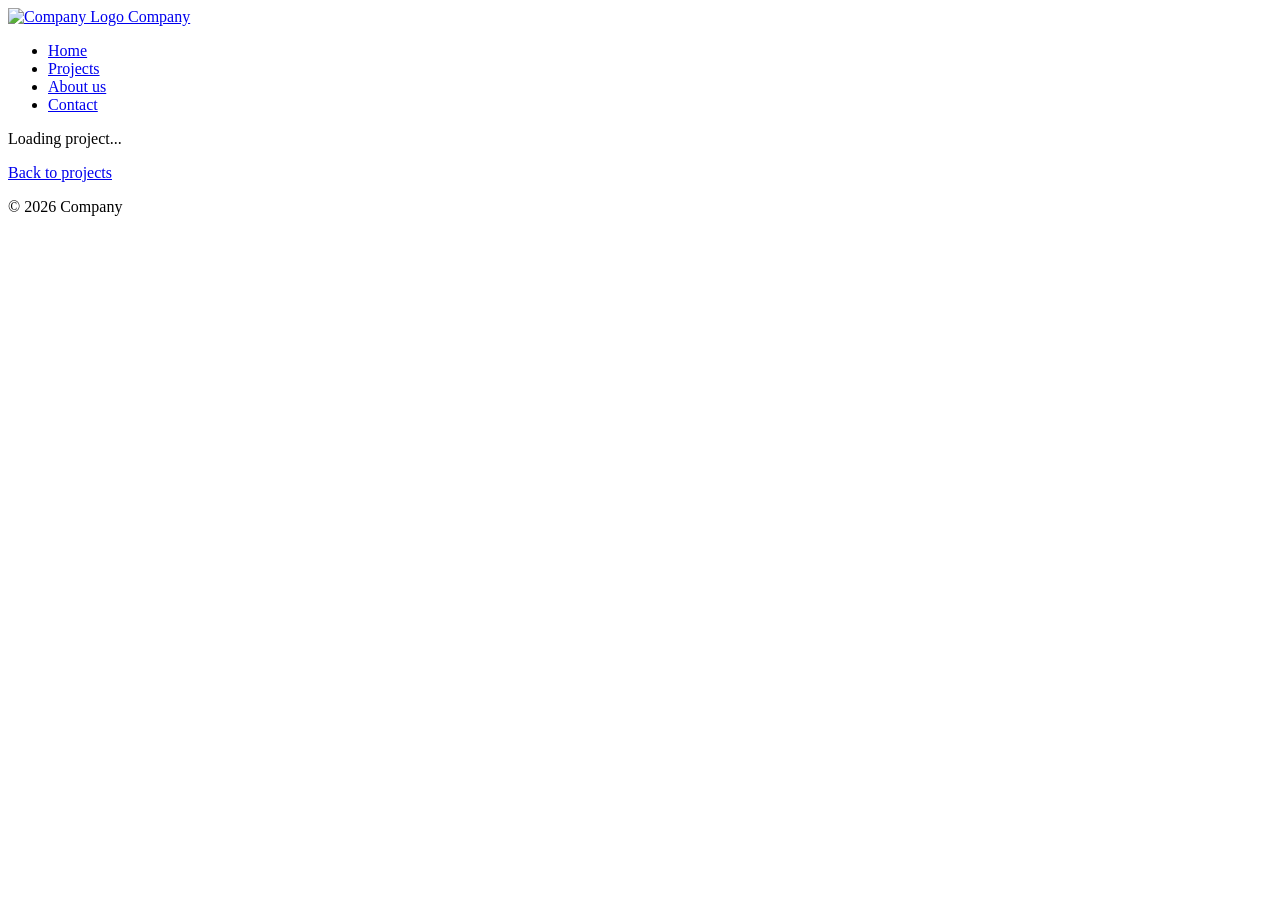
==== src/project.html @ fbd82666 "add initial project details page" ====
<!DOCTYPE html>
<html lang="en">

<head>
    <meta charset="UTF-8">
    <meta name="viewport" content="width=device-width, initial-scale=1.0">
    <title>Project Details</title>

</head>

<body>
    <header>
        <a href="index.html">
            <img src="https://external-content.duckduckgo.com/iu/?u=https%3A%2F%2Fstatic.vecteezy.com%2Fsystem%2Fresources%2Fpreviews%2F023%2F652%2F073%2Foriginal%2Ffake-red-stamp-on-a-transparent-background-free-png.png&f=1&nofb=1&ipt=872c63cfb0080857cd3972b3f237fe59b8bff476debebc165bc24730cddb3317"
                alt="Company Logo" width="32" height="32">
            <span>Company</span>
        </a>
        <nav aria-label="mainmenu">
            <ul>
                <li><a href="index.html">Home</a></li>
                <li><a href="index.html#projects">Projects</a></li>
                <li><a href="index.html#about">About us</a></li>
                <li><a href="index.html#contact">Contact</a></li>
            </ul>
        </nav>
    </header>

    <main>
        <article id="project-detail">
            <p>Loading project...</p>
        </article>
        <p><a href="index.html#projects">Back to projects</a></p>
    </main>
    <footer>
        <p>© 2026 Company</p>
    </footer>
</body>

</html>
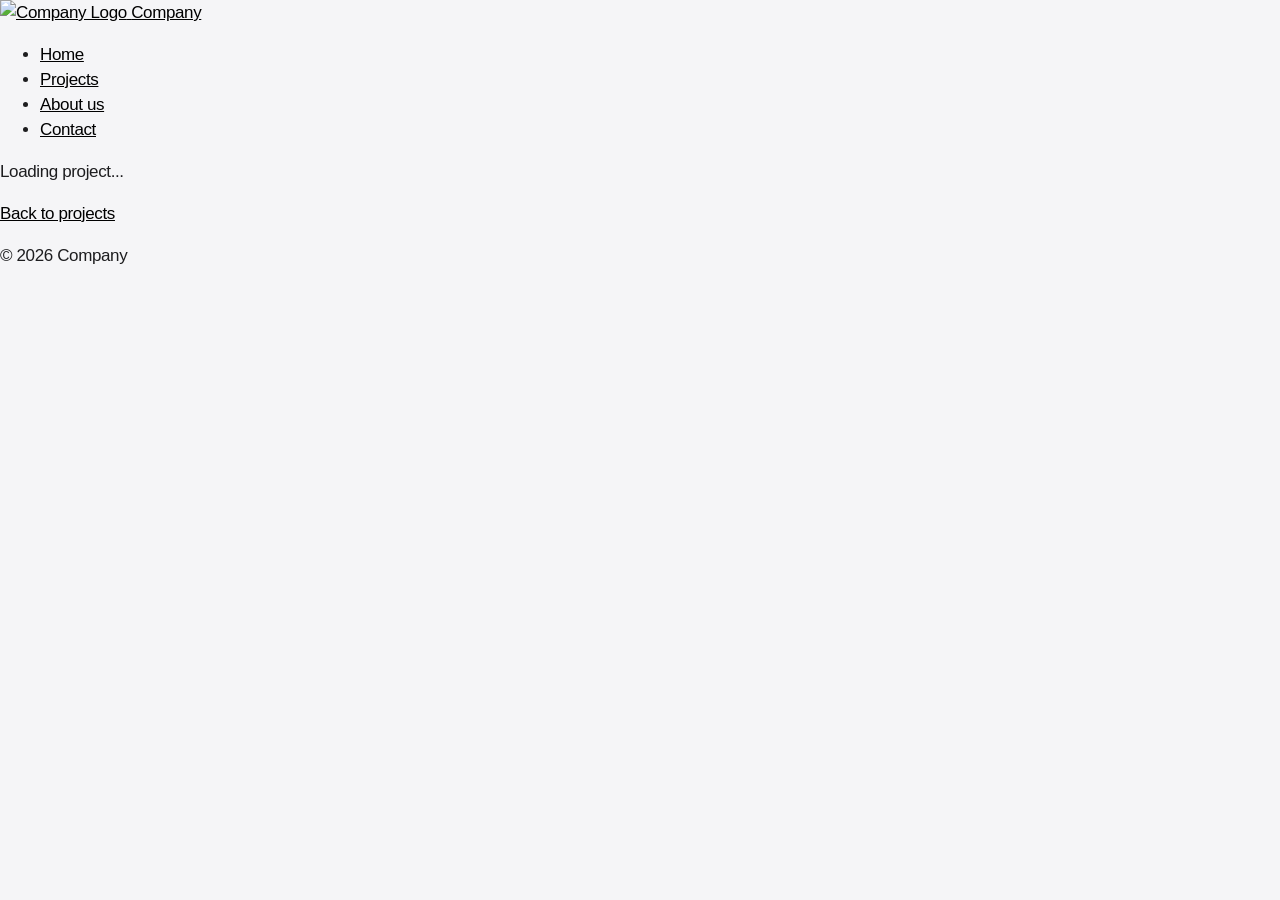
==== commit 92a719fb: "add foundational css and media queries" ====
--- a/src/project.html
+++ b/src/project.html
@@ -5,7 +5,7 @@
     <meta charset="UTF-8">
     <meta name="viewport" content="width=device-width, initial-scale=1.0">
     <title>Project Details</title>
-
+    <link rel="stylesheet" href="style.css">
 </head>
 
 <body>
--- a/src/style.css
+++ b/src/style.css
@@ -0,0 +1,94 @@
+:root {
+    --bg: #f5f5f7;
+    --surface: #ffffff;
+    --text: #1d1d1f;
+    --muted: #6e6e73;
+    --accent: #000000;
+
+    --font-text:
+        "SF Pro Text",
+        "SF Pro",
+        -apple-system,
+        BlinkMacSystemFont,
+        "Segoe UI",
+        Roboto,
+        "Helvetica Neue",
+        Helvetica,
+        Arial,
+        sans-serif;
+
+    --font-display:
+        "SF Pro Display",
+        "SF Pro Text",
+        "SF Pro",
+        -apple-system,
+        BlinkMacSystemFont,
+        "Segoe UI",
+        Roboto,
+        "Helvetica Neue",
+        Helvetica,
+        Arial,
+        sans-serif;
+}
+
+/* Base optimized for mobile layout */
+.project-grid {
+    display: grid;
+    grid-template-columns: 3fr;
+    gap: 10rem;
+}
+
+/* Tablet 768+ */
+@media (min-width: 768px) {
+    .project-grid {
+        grid-template-columns: 1fr 1fr;
+    }
+}
+
+/* Desktop 1024+ */
+@media (min-width: 1024px) {
+    .project-grid {
+        grid-template-columns: 1fr 1fr 1fr;
+    }
+}
+
+* {
+    box-sizing: border-box;
+}
+
+body {
+    margin: 0;
+    background: var(--bg);
+    color: var(--text);
+    font-family: var(--font-text);
+    font-size: 17px;
+    font-weight: 400;
+    line-height: 1.47059;
+    letter-spacing: -0.022em;
+    -webkit-font-smoothing: antialiased;
+    -moz-osx-font-smoothing: grayscale;
+    text-rendering: optimizeLegibility;
+}
+
+h1,
+h2,
+h3 {
+    font-family: var(--font-display);
+    font-weight: 600;
+    letter-spacing: -0.015em;
+    line-height: 1.1;
+    color: var(--text);
+}
+
+h1 {
+    font-size: 48px;
+    letter-spacing: -0.025em;
+}
+
+h2 {
+    font-size: 28px;
+}
+
+a {
+    color: var(--accent);
+}
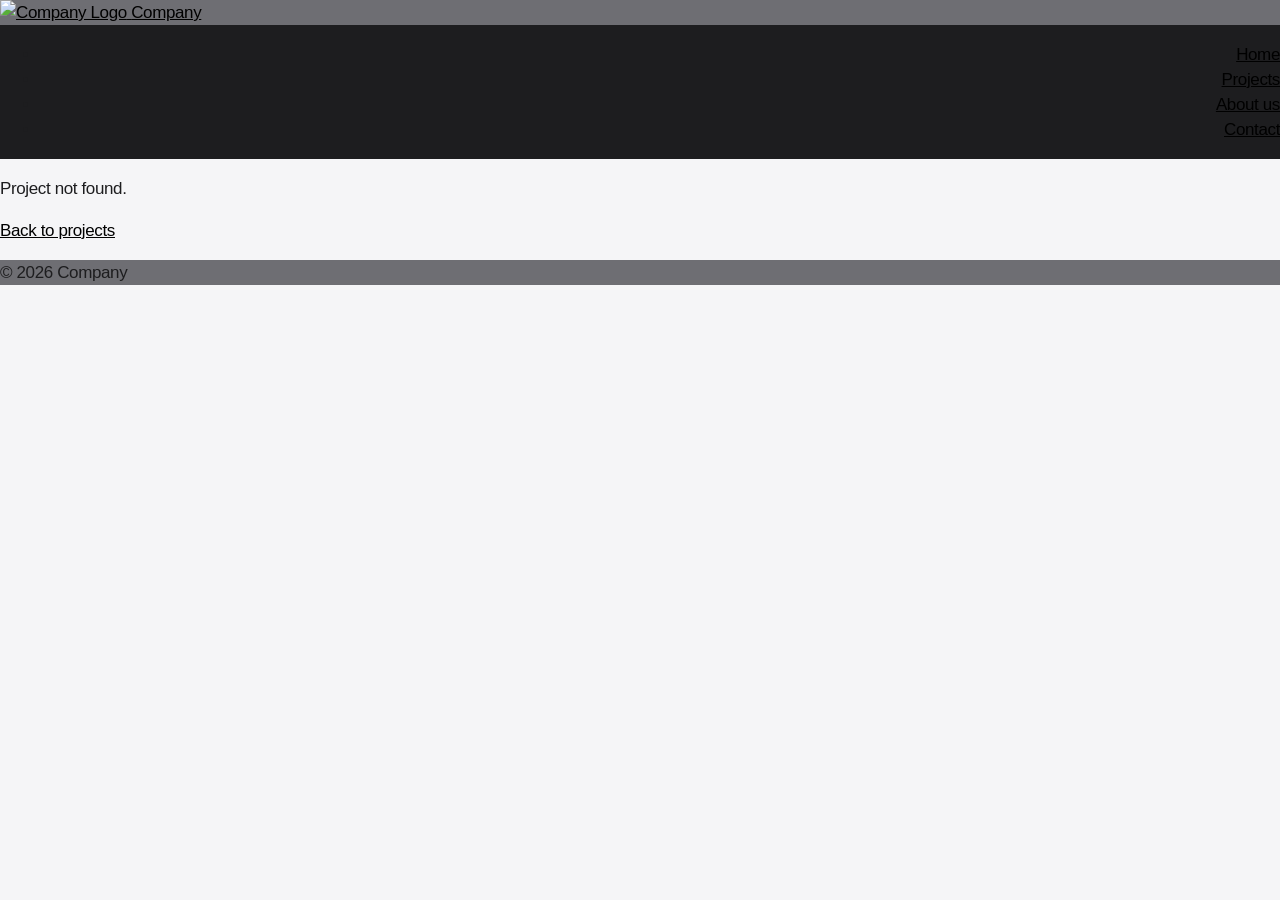
==== commit fc9a5bb9: "load project by id" ====
--- a/src/project.html
+++ b/src/project.html
@@ -6,6 +6,7 @@
     <meta name="viewport" content="width=device-width, initial-scale=1.0">
     <title>Project Details</title>
     <link rel="stylesheet" href="style.css">
+    <script src="app.js" defer></script>
 </head>
 
 <body>
--- a/src/style.css
+++ b/src/style.css
@@ -34,8 +34,12 @@
 /* Base optimized for mobile layout */
 .project-grid {
     display: grid;
-    grid-template-columns: 3fr;
+    grid-template-columns: 1fr;
     gap: 10rem;
+}
+
+.project-card {
+    background: #ffff10;
 }
 
 /* Tablet 768+ */
@@ -54,6 +58,17 @@
 
 * {
     box-sizing: border-box;
+}
+
+header {
+    background: var(--muted);
+    display: flex;
+    flex-direction: column;
+}
+
+nav {
+    background: var(--text);
+    text-align: right;
 }
 
 body {
@@ -92,3 +107,8 @@
 a {
     color: var(--accent);
 }
+
+footer {
+    background: var(--muted);
+    margin: 0px;
+}
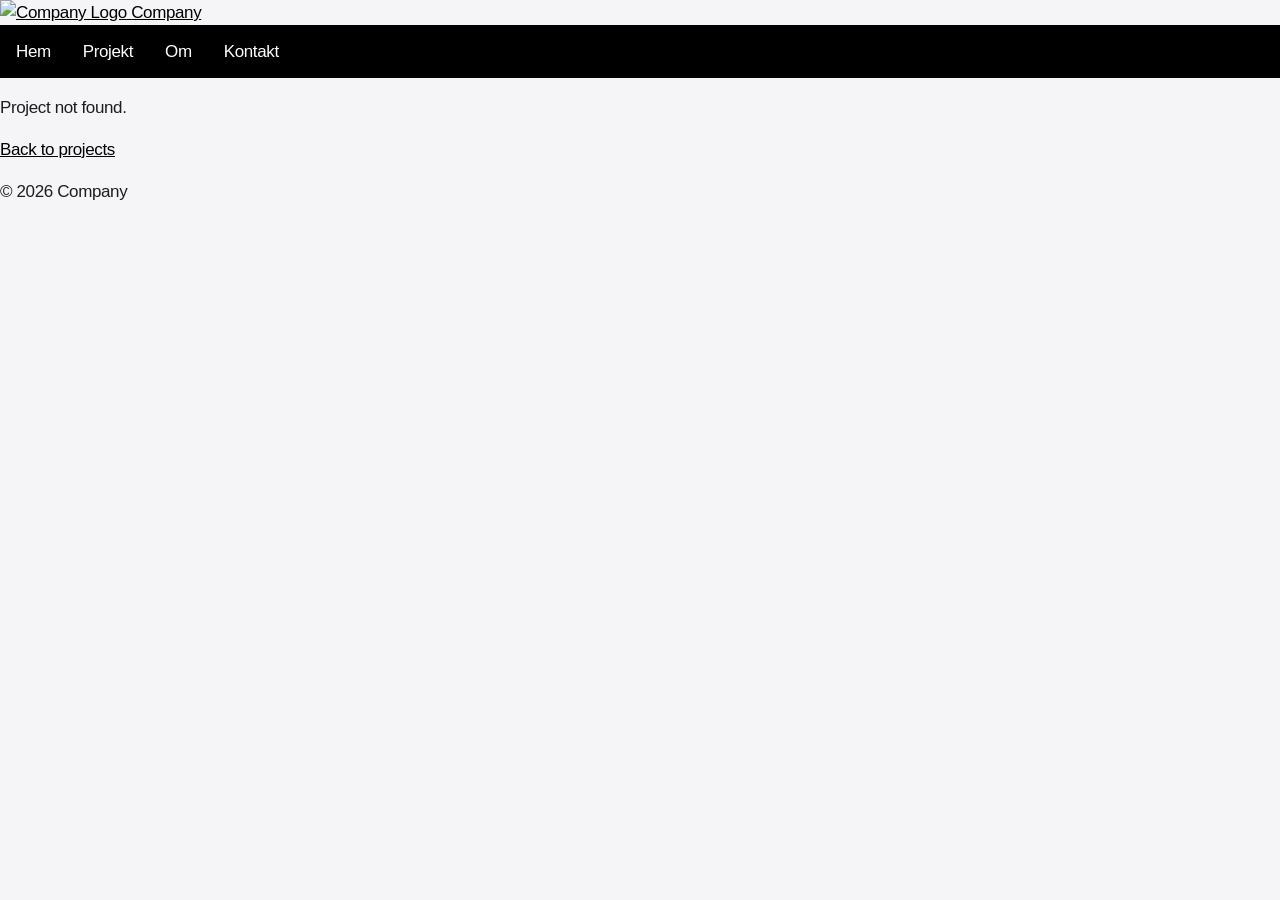
==== commit a7b9b54a: "copy header classes to project details page" ====
--- a/src/project.html
+++ b/src/project.html
@@ -16,12 +16,12 @@
                 alt="Company Logo" width="32" height="32">
             <span>Company</span>
         </a>
-        <nav aria-label="mainmenu">
-            <ul>
-                <li><a href="index.html">Home</a></li>
-                <li><a href="index.html#projects">Projects</a></li>
-                <li><a href="index.html#about">About us</a></li>
-                <li><a href="index.html#contact">Contact</a></li>
+        <nav id="navbar" class="navbar" aria-label="mainmenu">
+            <ul id="navbar-list" class="navbar-list">
+                <li><a href="index.html">Hem</a></li>
+                <li><a href="#projects">Projekt</a></li>
+                <li><a href="#about">Om</a></li>
+                <li><a href="#contact">Kontakt</a></li>
             </ul>
         </nav>
     </header>
--- a/src/style.css
+++ b/src/style.css
@@ -38,10 +38,6 @@
     gap: 10rem;
 }
 
-.project-card {
-    background: #ffff10;
-}
-
 /* Tablet 768+ */
 @media (min-width: 768px) {
     .project-grid {
@@ -56,19 +52,60 @@
     }
 }
 
+.project-card {
+    background: var(--accent);
+    border: 1px solid var(--muted);
+    border-radius: 10px;
+    color: var(--surface);
+    text-align: center;
+}
+
+.project-card h3 {
+    color: inherit;
+}
+
+.project-card a {
+    color: var(--bg);
+}
+
 * {
     box-sizing: border-box;
 }
 
 header {
-    background: var(--muted);
+    background: var(--bg);
     display: flex;
     flex-direction: column;
+    list-style-type: none;
 }
 
-nav {
-    background: var(--text);
+.navbar {
     text-align: right;
+}
+
+.navbar-list {
+    list-style-type: none;
+    margin: 0;
+    padding: 0;
+    overflow: hidden;
+    background-color: var(--accent);
+}
+
+
+ul li {
+    float: left;
+}
+
+ul li a {
+    display: block;
+    color: white;
+    text-align: center;
+    padding: 14px 16px;
+    text-decoration: none;
+}
+
+ul li a:hover {
+    background-color: #111111;
 }
 
 body {
@@ -109,6 +146,6 @@
 }
 
 footer {
-    background: var(--muted);
+    background: var(--bg);
     margin: 0px;
 }
